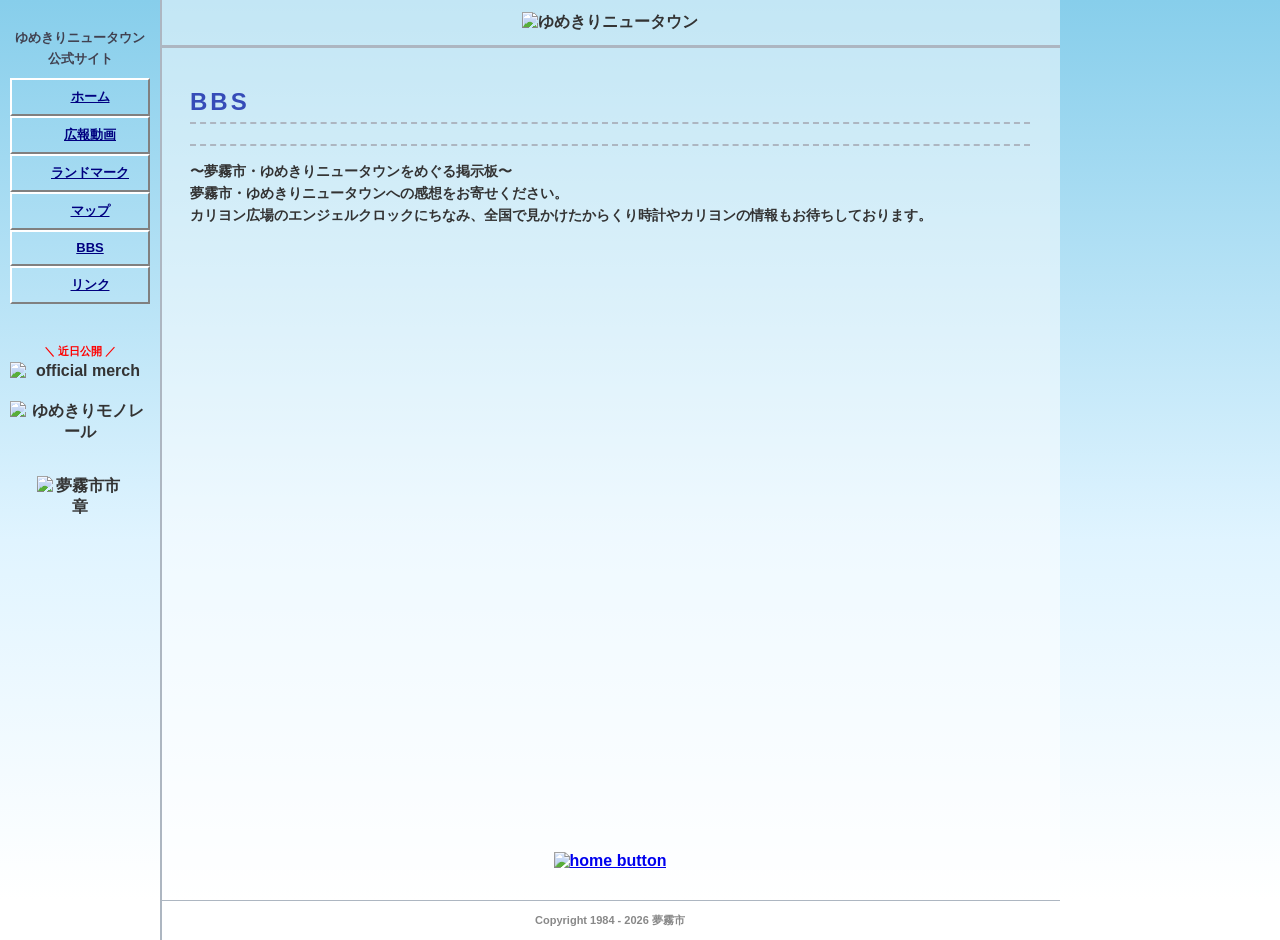
==== bbs.html @ 37ab6399 "Add files via upload" ====
<!DOCTYPE html>
<html lang="ja">
<head>
  <meta charset="UTF-8">
  <title>BBS - ゆめきりニュータウン公式サイト</title>
  <link rel="stylesheet" href="style.css">
</head>
<body>

<div id="wrapper">

  <div id="menu">
    <div id="menu-title">ゆめきりニュータウン<br>公式サイト</div>
    <div id="counter">
      <!-- FC2カウンター ここから -->
      <script language="javascript" type="text/javascript" src="//counter1.fc2.com/counter.php?id=40971110&main=1"></script><noscript><img src="//counter1.fc2.com/counter_img.php?id=40971110&main=1" /></noscript>
      <!-- FC2カウンター ここまで -->
    </div>

    <ul>
      <li><a href="index.html"><img src="images/icon-bell.gif" class="menu-icon">ホーム</a></li>
      <li><a href="video.html"><img src="images/icon-bell.gif" class="menu-icon">広報動画</a></li>
      <li><a href="landmark.html"><img src="images/icon-bell.gif" class="menu-icon">ランドマーク</a></li>
      <li><a href="map.html"><img src="images/icon-bell.gif" class="menu-icon">マップ</a></li>
      <li><a href="bbs.html"><img src="images/icon-bell.gif" class="menu-icon">BBS</a></li>
      <li><a href="link.html"><img src="images/icon-bell.gif" class="menu-icon">リンク</a></li>
    </ul>

    <p class="menu-label">＼ 近日公開 ／</p>
    <div id="menu-banner2">
    
        <img src="images/banner-officialgoods.png" alt="official merch">
      
    </div>

    <div id="menu-banner">
      <img src="images/banner-monorail.png" alt="ゆめきりモノレール">
    </div>

    <div id="menu-emblem">
      <img src="images/logo-yumekiricity.png" alt="夢霧市市章">
    </div>

  </div>

  <div id="right">

    <div id="header">
      <img src="images/logo-yumekirinewtown.png" alt="ゆめきりニュータウン" id="logo">
    </div>

    <div id="content">
      <h2>BBS</h2>
      <hr>
      <p>〜夢霧市・ゆめきりニュータウンをめぐる掲示板〜</p>
      <p>夢霧市・ゆめきりニュータウンへの感想をお寄せください。</p>
      <p>カリヨン広場のエンジェルクロックにちなみ、全国で見かけたからくり時計やカリヨンの情報もお待ちしております。</p>
      <iframe src="https://rara.jp/yumekiricity/" 
      width="100%" height="600" frameborder="0"></iframe>

      <div id="home-btn">
        <a href="index.html"><img src="images/botann-home.png" alt="home button"></a>
      </div>
    </div>

    <div id="footer">
      <p>Copyright 1984 - <a href="secret.html" id="secret-link">2026</a> 夢霧市</p>
    </div>
    
  </div>

</div>

</body>
</html>
---- style.css ----
/* 全体 */
body {
  margin: 0;
  padding: 0;
  background: linear-gradient(180deg, #87CEEB 0%, #e0f4ff 60%, #ffffff 100%);
  background-attachment: fixed;
  font-family:  "MS PGothic", "ヒラギノ角ゴ Pro", sans-serif;
  -webkit-font-smoothing: none;
  font-smooth: never;
  font-weight: bold;
  color: #333;
  min-height: 100vh;
}

/* レイアウト全体 */


#wrapper {
  display: flex;
  margin: 0;
  gap: 0;
  min-height: 100vh;
  padding-left: 160px;
}



/* フッター */

#footer {
  text-align: center;
  font-size: 11px;
  color: #888;
  padding: 8px;
  border-top: 1px solid #adb6c1;
  background-color: rgba(255,255,255,0.5);
}

#footer p {
  font-size: 11px !important;
}

#secret-link {
  color: #888;
  text-decoration: none;
}

#secret-link:hover {
  color: #888;
  text-decoration: none;
}

/* 左メニュー */



#menu {
  width: 160px;
  min-width: 160px;
  background-color: transparent;
  background-image: url('images/bg-blue.png');
  background-repeat: repeat;
  border-right: 2px solid #adb6c1;
  padding: 20px 0;
  overflow-y: auto;
  position: fixed;
  top: 0;
  left: 0;
  height: 100vh;
}

#menu-title {
  text-align: center;
  font-size: 13px;
  color: #414150;
  font-weight: bold;
  padding: 8px 6px;
  line-height: 1.6;
}

#menu-banner2 {
  text-align: center;
  padding: 2px 10px 4px 10px;
  margin-top: 2px;
}

#menu-banner2 img {
  width: 100%;
  height: auto;
  image-rendering: pixelated;
  display: block;
}

#menu-banner {
  text-align: center;
  padding: 5px 10px 4px 10px;
  margin-top: 12px;
}

#menu-banner img {
  width: 100%;
  height: auto;
  image-rendering: pixelated;
  display: block;
}

#menu-emblem {
  text-align: center;
  padding: 9px 8px 10px 8px;
  margin-top: 20px;
}

#menu-emblem img {
  width: 60%;
  height: auto;
  image-rendering: pixelated;
  display: block;
  margin: 0 auto;
}

#menu ul {
  list-style: none;
  margin: 0;
  padding: 0;
}

#menu ul li {
  margin: 0 10px;
}

#menu ul li a {
  display: block;
  color: #000080;
  text-decoration: underline;
  text-align: center;
  padding: 8px 6px;
  font-size: 13px;
  background: transparent;
  border-top: 2px solid #ffffff;
  border-left: 2px solid #ffffff;
  border-right: 2px solid #808080;
  border-bottom: 2px solid #808080;
  border-radius: 0;
  box-shadow: none;
}

#menu ul li a:hover {
  color: #ff0000;
  border-top: 2px solid #808080;
  border-left: 2px solid #808080;
  border-right: 2px solid #ffffff;
  border-bottom: 2px solid #ffffff;
}

.menu-icon {
  width: 16px;
  height: 16px;
  vertical-align: middle;
  margin-right: 4px;
}

.menu-label {
  text-align: center;
  font-size: 11px;
  color: #ff0000;
  margin: 40px 0 2px 0;
  padding: 0;
}

/* 右ブロック */
#right {
  flex: 1;
  display: flex;
  flex-direction: column;
  max-width: 900px;
}

/* ヘッダー */
#header {
  background-color: rgba(255,255,255,0.5);
  border-bottom: 3px solid #adb6c1;
  padding: 12px 20px;
  text-align: center;
}


#logo {
  width: 500px;
  height: auto;
  image-rendering: pixelated;
}

/* メインコンテンツ */


#content {
  flex: 1;
  padding: 20px 30px;
  background-color: rgba(255,255,255,0.5);
}

#content img {
  width: 100%;
  height: auto;
}

#content h2 {
  color: #364cb8;
  border-bottom: 2px dashed #adb6c1;
  padding-bottom: 6px;
  letter-spacing: 3px;
}

hr {
  border: none;
  border-top: 2px dashed #adb6c1;
  margin: 16px 0;
}

p {
  font-size: 14px;
  line-height: 1.3;
  margin: 4px 0;
}

#promenade {
  width: 100%;
  height: auto;
  display: block;
  margin: 10px 0;
}

#whatsnew {
  display: block;
  height: 20px !important;
  width: auto !important;
  margin: 16px 0 8px 0;
}

.icon-new {
  width: auto !important;
  height: 9px !important;
  vertical-align: middle;
  margin-right: 4px;
}


.line-wrap {
  display: flex;
  width: 100%;
  overflow: hidden;
  margin: 8px 0;
  margin-top: 16px;
}



.line-bell {
  height: 9px !important;
  width: auto !important;
}

#news {
  list-style: none;
  padding: 0;
  margin: 8px 0;
}

#news li {
  margin: 6px 0;
  font-size: 13px;
  line-height: 1.8;
}

#map-credit {
  text-align: right;
  font-size: 11px;
  color: #888;
  margin: 4px 0 0 0;
}

#home-btn {
  text-align: center;
  margin: 20px 0 10px 0;
}

#home-btn img {
  width: 180px !important;
  height: auto !important;
}

#image-sky {
  width: 200px !important;
  height: auto !important;
  display: block;
  margin: 0 0 10px 0;
}

.h2-inline {
  height: 30px !important;
  width: auto !important;
  vertical-align: middle;
  margin-left: 8px;
}

.uc-icon2 {
  display: block;
  width: auto !important;
  height: auto !important;
  margin: 8px 0;
}

.uc-icon3 {
  display: block;
  width: auto !important;
  height: 200px !important;
  margin: 6px 0;
}

.blue {
  color: #626262;
}

table img {
  width: 500px !important;
  height: auto !important;
  display: block;
  margin-bottom: 6px;
}


table td {
  padding: 4px 8px;
}

.secret-work {
  margin: 16px 0;
}

.secret-title {
  text-align: left;
  font-size: 15px;
  color: #333;
  margin: 4px 0 0 0;
}
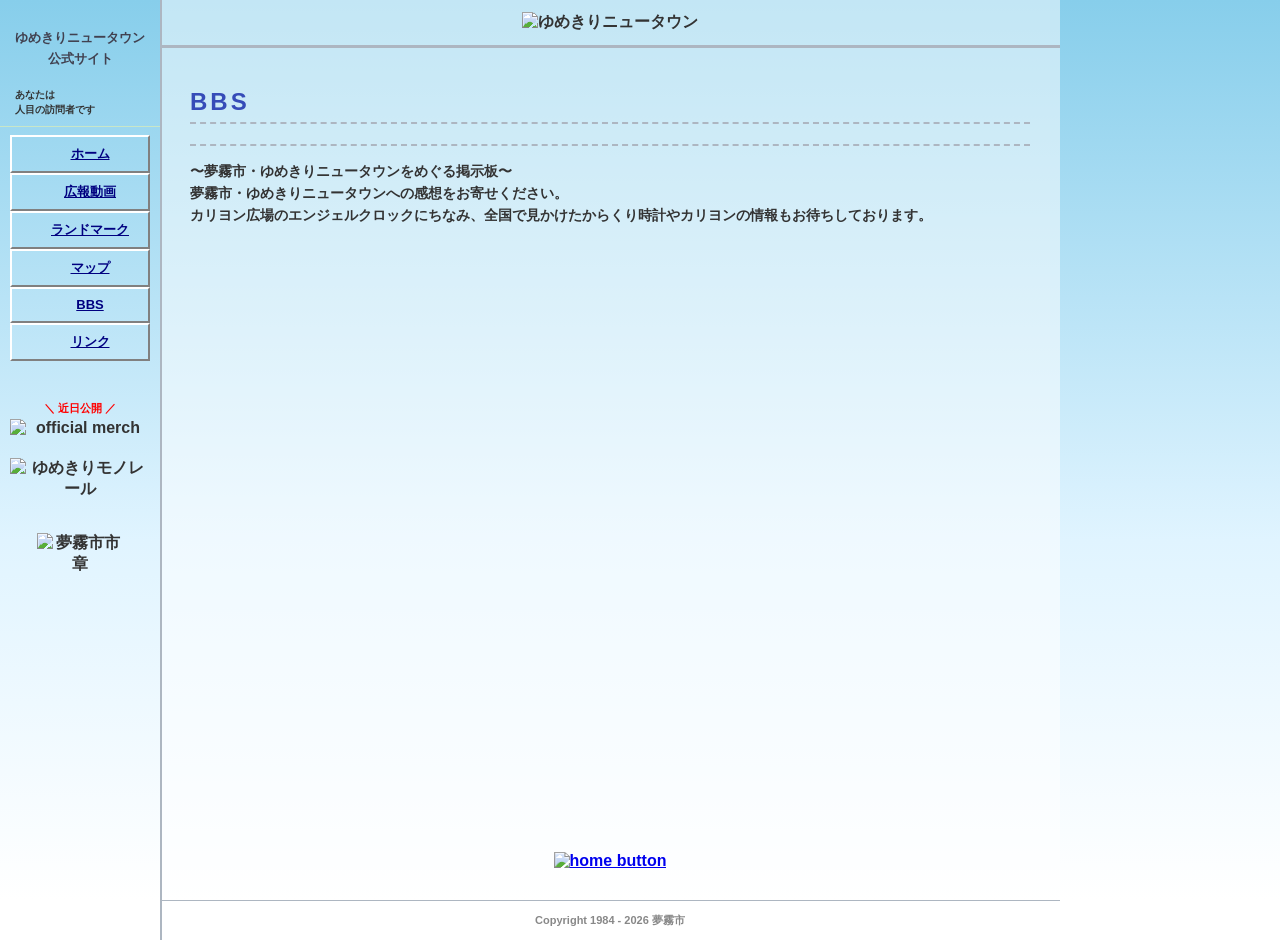
==== commit f90f1051: "Update bbs.html" ====
--- a/bbs.html
+++ b/bbs.html
@@ -13,7 +13,9 @@
     <div id="menu-title">ゆめきりニュータウン<br>公式サイト</div>
     <div id="counter">
       <!-- FC2カウンター ここから -->
+      <p>あなたは</p>
       <script language="javascript" type="text/javascript" src="//counter1.fc2.com/counter.php?id=40971110&main=1"></script><noscript><img src="//counter1.fc2.com/counter_img.php?id=40971110&main=1" /></noscript>
+       <p>人目の訪問者です</p>
       <!-- FC2カウンター ここまで -->
     </div>
 
@@ -72,4 +74,4 @@
 </div>
 
 </body>
-</html>+</html>
--- a/style.css
+++ b/style.css
@@ -167,6 +167,18 @@
   padding: 0;
 }
 
+#counter {
+  text-align: left;
+  padding: 8px 10px;
+  border-bottom: 1px solid #c8e6c8;
+  margin-bottom: 8px;
+}
+
+#counter p {
+  margin: 2px 5px;
+  font-size: 10px !important;
+}
+
 /* 右ブロック */
 #right {
   flex: 1;
@@ -342,4 +354,4 @@
   font-size: 15px;
   color: #333;
   margin: 4px 0 0 0;
-}+}
